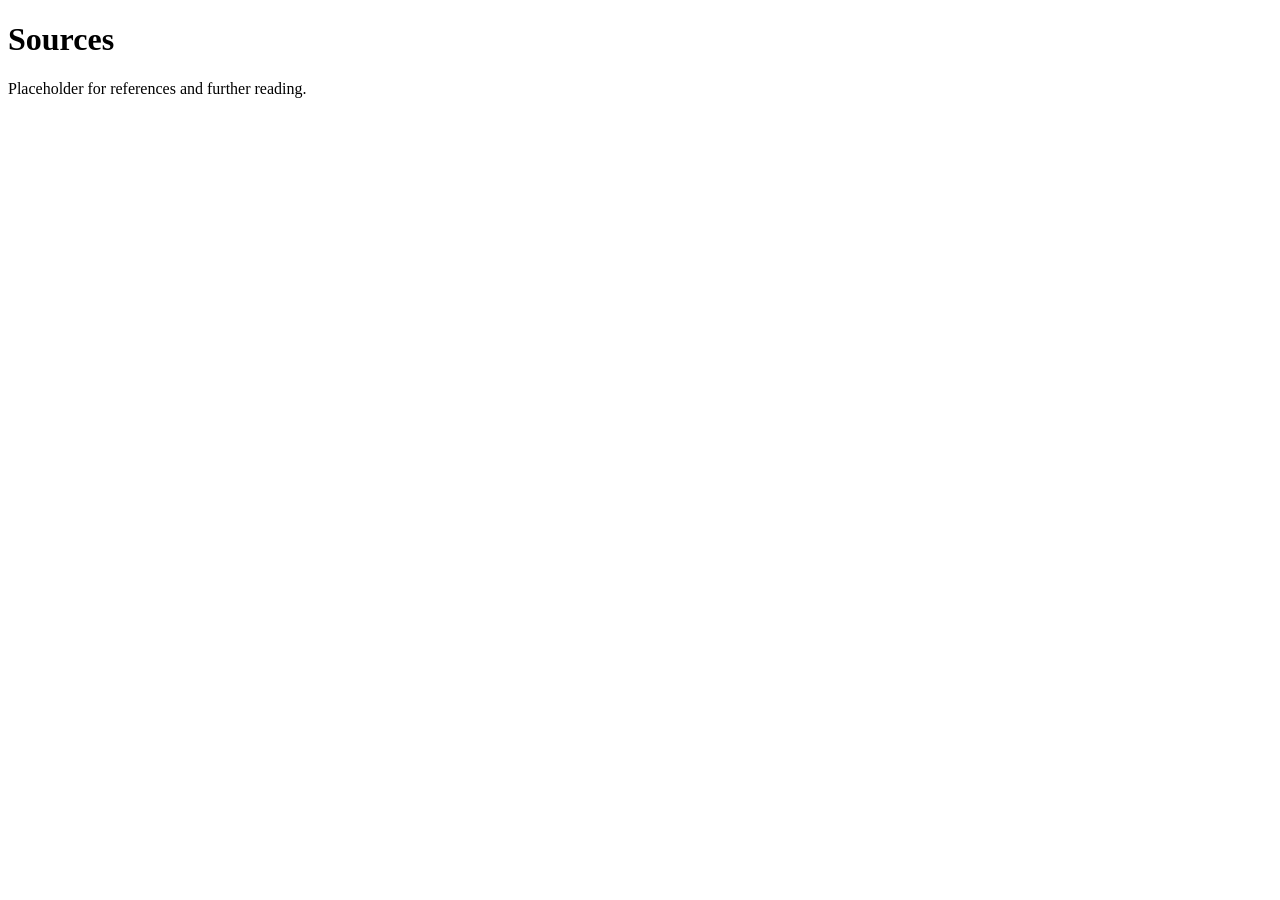
==== sources.html @ 8a7dd799 "chore: add placeholder sources file" ====
<!DOCTYPE html>
<html lang="en">

<head>
    <meta charset="UTF-8">
    <meta name="viewport" content="width=device-width, initial-scale=1.0">
    <title>Sources</title>
</head>

<body>
    <h1>Sources</h1>
    <p>Placeholder for references and further reading.</p>
</body>

</html>
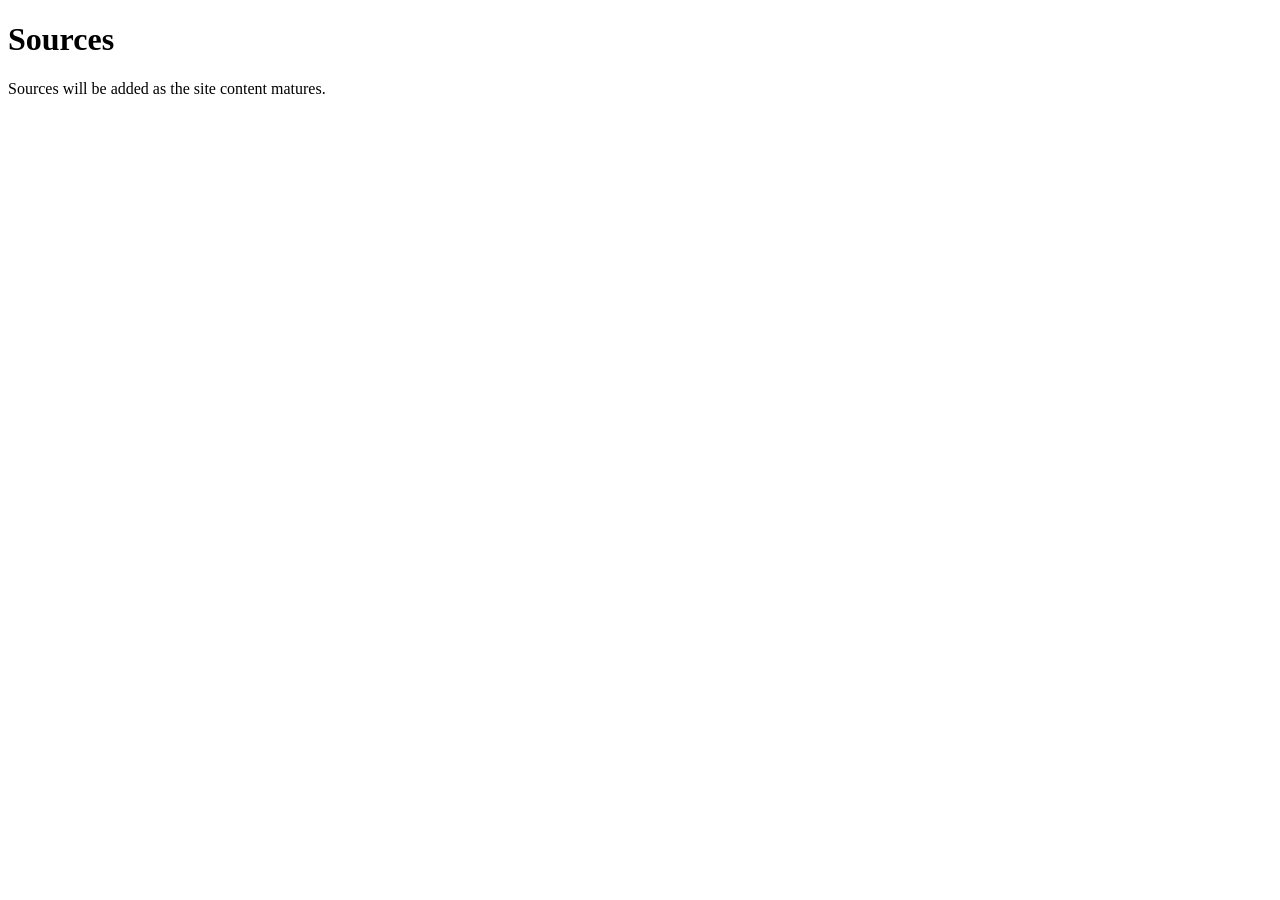
==== commit 281f8da8: "docs: expand sources placeholder" ====
--- a/sources.html
+++ b/sources.html
@@ -9,7 +9,6 @@
 
 <body>
     <h1>Sources</h1>
-    <p>Placeholder for references and further reading.</p>
-</body>
+    <p>Sources will be added as the site content matures.</p>
 
 </html>
